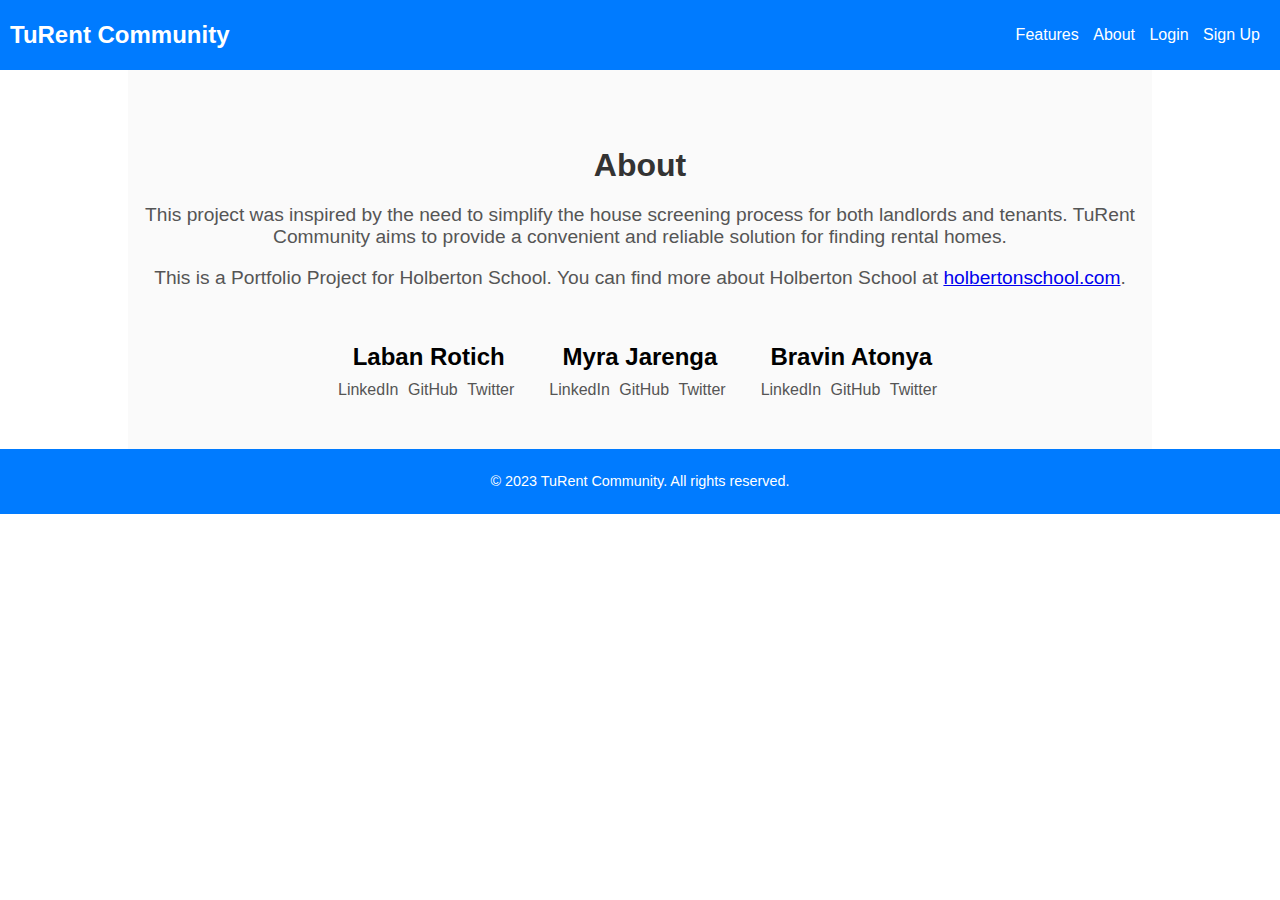
==== about.html @ cfe41793 "landing page for turent application  with navigation to the abouut page" ====
<!DOCTYPE html>
<html lang="en">
<head>

  <meta charset="UTF-8">
  <meta name="viewport" content="width=device-width, initial-scale=1.0">
  <link rel="stylesheet" type="text/css" href="turent_home.css">
  <title>TuRent Community</title>

</head>
<body>
  <!-- Navigation -->
  <nav class="navbar">
    <div class="logo">
      <a href="#intro">TuRent Community</a>
    </div>
    <ul class="nav-links">
      <li><a href="#features">Features</a></li>
      <li><a href="/about.html">About</a></li>
      <li><a href="{{ url_for('login') }}">Login</a></li>
      <li><a href="#signup">Sign Up</a></li>
      
    </ul>
  </nav>

  

  <!-- About Section -->
  <section id="about" class="about-section">
    <h2>About</h2>
    <p>This project was inspired by the need to simplify the house screening process for both landlords and tenants. TuRent Community aims to provide a convenient and reliable solution for finding rental homes.</p>
    <p>This is a Portfolio Project for Holberton School. You can find more about Holberton School at <a href="https://holbertonschool.com">holbertonschool.com</a>.</p>
    <div class="team-members">
      <div class="team-member">
        <h3>Laban Rotich</h3>
        <ul class="social-links">
          <li><a href="](https://www.linkedin.com/in/laban-rotich/)">LinkedIn</a></li>
          <li><a href="https://github.com/laban254">GitHub</a></li>
          <li><a href="https://twitter.com/labank_">Twitter</a></li>
        </ul>
      </div>
      <div class="team-member">
        <h3>Myra Jarenga</h3>
        <ul class="social-links">
          <li><a href="https://www.linkedin.com/in/myrajarenga">LinkedIn</a></li>
          <li><a href="https://github.com/myrajarenga">GitHub</a></li>
          <li><a href="https://twitter.com/myrajarenga">Twitter</a></li>
        </ul>
      </div>
       <div class="team-member">
        <h3>Bravin Atonya</h3>
        <ul class="social-links">
          <li><a href="https://www.linkedin.com/in/bravin-atonya-71048425a/">LinkedIn</a></li>
          <li><a href="https://github.com/atonya-bravin">GitHub</a></li>
          <li><a href="https://twitter.com/bravin-atonya-71048425a">Twitter</a></li>
        </ul>
      </div>
    </div>
    
  </section>

  <!-- Footer -->
  <footer>
    <p>&copy; 2023 TuRent Community. All rights reserved.</p>
  </footer>

</body>
</html>
---- turent_home.css ----
/* Global Styles */
body {
    margin: 0;
    padding: 0;
    font-family: Arial, sans-serif;
  }
  
  /* Navigation Styles */
  .navbar {
    background-color: #007BFF;
    padding: 10px;
    display: flex;
    justify-content: space-between;
    align-items: center;
  }
  
  .navbar .logo a {
    font-size: 1.5rem;
    font-weight: bold;
    text-decoration: none;
    color: #FFFFFF;
  }
  
  .navbar .nav-links li {
    display: inline-block;
    margin-right: 10px;
  }
  
  .navbar .nav-links a {
    text-decoration: none;
    color: #FFFFFF;
  }
  
  .navbar .nav-links .button {
    background-color: #333333;
    color: #FFFFFF;
    padding: 8px 16px;
    border-radius: 4px;
  }
  
  /* Intro Section Styles */
  .intro-section {
    text-align: center;
    padding: 50px 0;
    background-color: #FAFAFA;
  }
  
  .intro-section h1 {
    font-size: 2.5rem;
    margin-bottom: 20px;
    color: #333333;
  }
  
  .intro-section p {
    font-size: 1.2rem;
    color: #555555;
  }
  
  /* Feature Section Styles */
  .feature-section {
    display: grid;
    gap: 20px;
    padding: 50px 0;
    margin-left: 15%;
    margin-right: 15%;
  }
  
  .feature {
    display: grid;
    grid-template-columns: 1fr 1fr;
    align-items: center;
  }
  
  .feature-info {
    text-align: center;
    order: 2;
  }
  
  .feature-image {
    display: flex;
    justify-content: center;
    align-items: center;
    order: 1;
  }
  
  .feature-image img {
    max-width: 100%;
    height: auto;
  }
  
  /* About Section Styles */
  .about-section {
    text-align: center;
    padding: 50px 0;
    margin-left: 10%;
    margin-right: 10%;
    background-color: #FAFAFA;
  }
  
  .about-section h2 {
    font-size: 2rem;
    margin-bottom: 20px;
    color: #333333;
  }
  
  .about-section p {
    font-size: 1.2rem;
    color: #555555;
  }
  
  .team-members {
    display: flex;
    justify-content: center;
    align-items: flex-start;
    margin-top: 30px;
  }
  
  .team-member {
    margin: 0 15px;
    text-align: center;
  }
  
  .team-member h3 {
    font-size: 1.5rem;
    margin-bottom: 10px;
  }
  
  .social-links {
    list-style: none;
    padding: 0;
    margin: 0;
  }
  
  .social-links li {
    display: inline-block;
    margin-right: 5px;
  }
  
  .social-links a {
    text-decoration: none;
    color: #555555;
  }
  
  /* Footer Styles */
  footer {
    background-color: #007BFF;
    padding: 10px;
    text-align: center;
    color: #FFFFFF;
  }
  
  footer p {
    font-size: 0.9rem;
  }
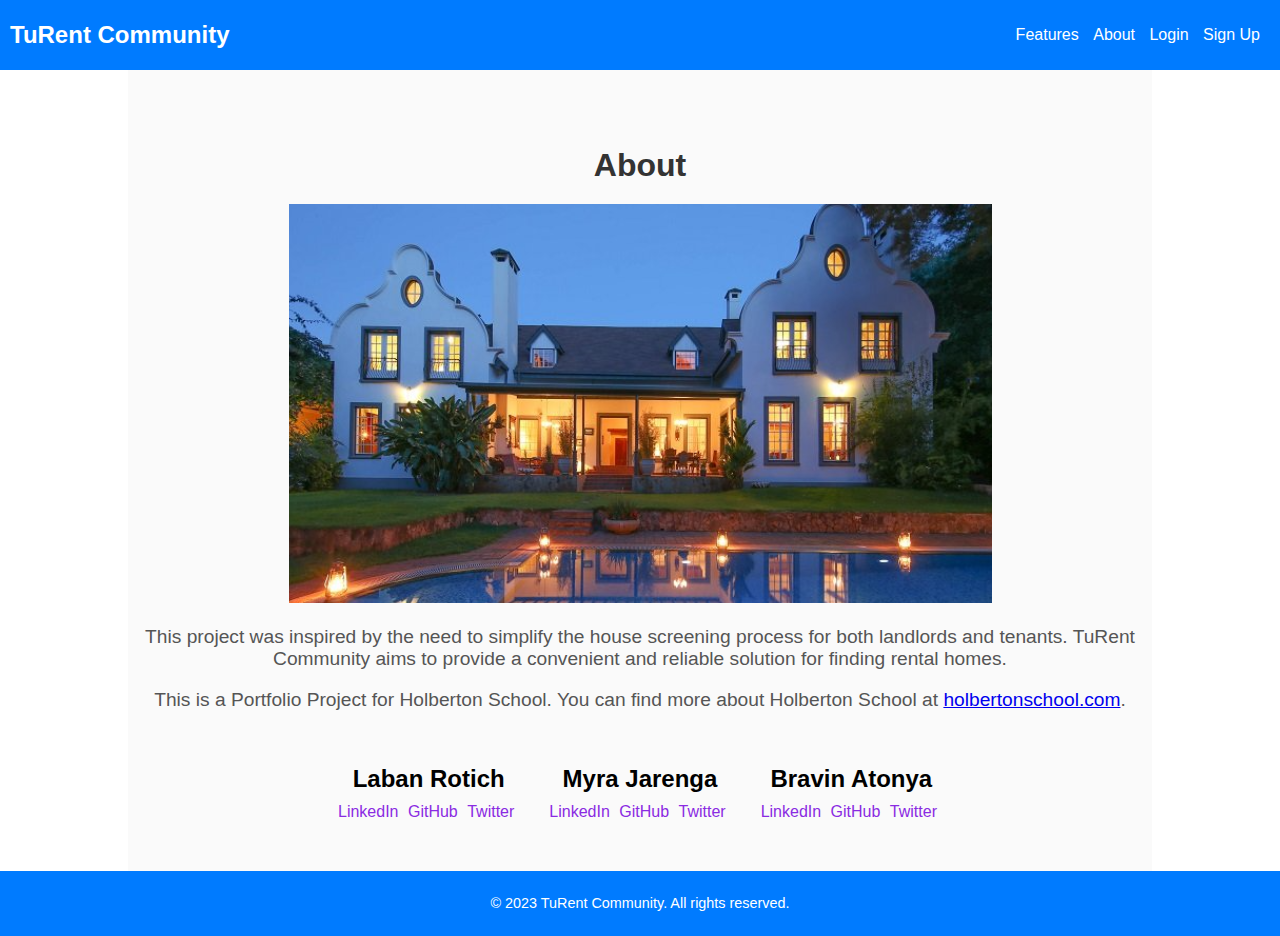
==== commit b5d1e57e: "landing page for turent application  with navigation to the about page" ====
--- a/about.html
+++ b/about.html
@@ -28,13 +28,16 @@
   <!-- About Section -->
   <section id="about" class="about-section">
     <h2>About</h2>
+    <div class="image-background">
+      <img src="/images/Capture 2.PNG" alt="home">
+    </div>
     <p>This project was inspired by the need to simplify the house screening process for both landlords and tenants. TuRent Community aims to provide a convenient and reliable solution for finding rental homes.</p>
     <p>This is a Portfolio Project for Holberton School. You can find more about Holberton School at <a href="https://holbertonschool.com">holbertonschool.com</a>.</p>
     <div class="team-members">
       <div class="team-member">
         <h3>Laban Rotich</h3>
         <ul class="social-links">
-          <li><a href="](https://www.linkedin.com/in/laban-rotich/)">LinkedIn</a></li>
+          <li><a href="https://www.linkedin.com/in/laban-rotich/">LinkedIn</a></li>
           <li><a href="https://github.com/laban254">GitHub</a></li>
           <li><a href="https://twitter.com/labank_">Twitter</a></li>
         </ul>
@@ -47,7 +50,7 @@
           <li><a href="https://twitter.com/myrajarenga">Twitter</a></li>
         </ul>
       </div>
-       <div class="team-member">
+      <div class="team-member">
         <h3>Bravin Atonya</h3>
         <ul class="social-links">
           <li><a href="https://www.linkedin.com/in/bravin-atonya-71048425a/">LinkedIn</a></li>
@@ -56,9 +59,8 @@
         </ul>
       </div>
     </div>
-    
   </section>
-
+  
   <!-- Footer -->
   <footer>
     <p>&copy; 2023 TuRent Community. All rights reserved.</p>
--- a/turent_home.css
+++ b/turent_home.css
@@ -4,6 +4,11 @@
     padding: 0;
     font-family: Arial, sans-serif;
   }
+body.image-background {
+  background-image: url('/images/turent-rental.jpg'); 
+  background-size: medium; 
+  background-position: center;
+}
   
   /* Navigation Styles */
   .navbar {
@@ -138,7 +143,7 @@
   
   .social-links a {
     text-decoration: none;
-    color: #555555;
+    color: blueviolet;
   }
   
   /* Footer Styles */
